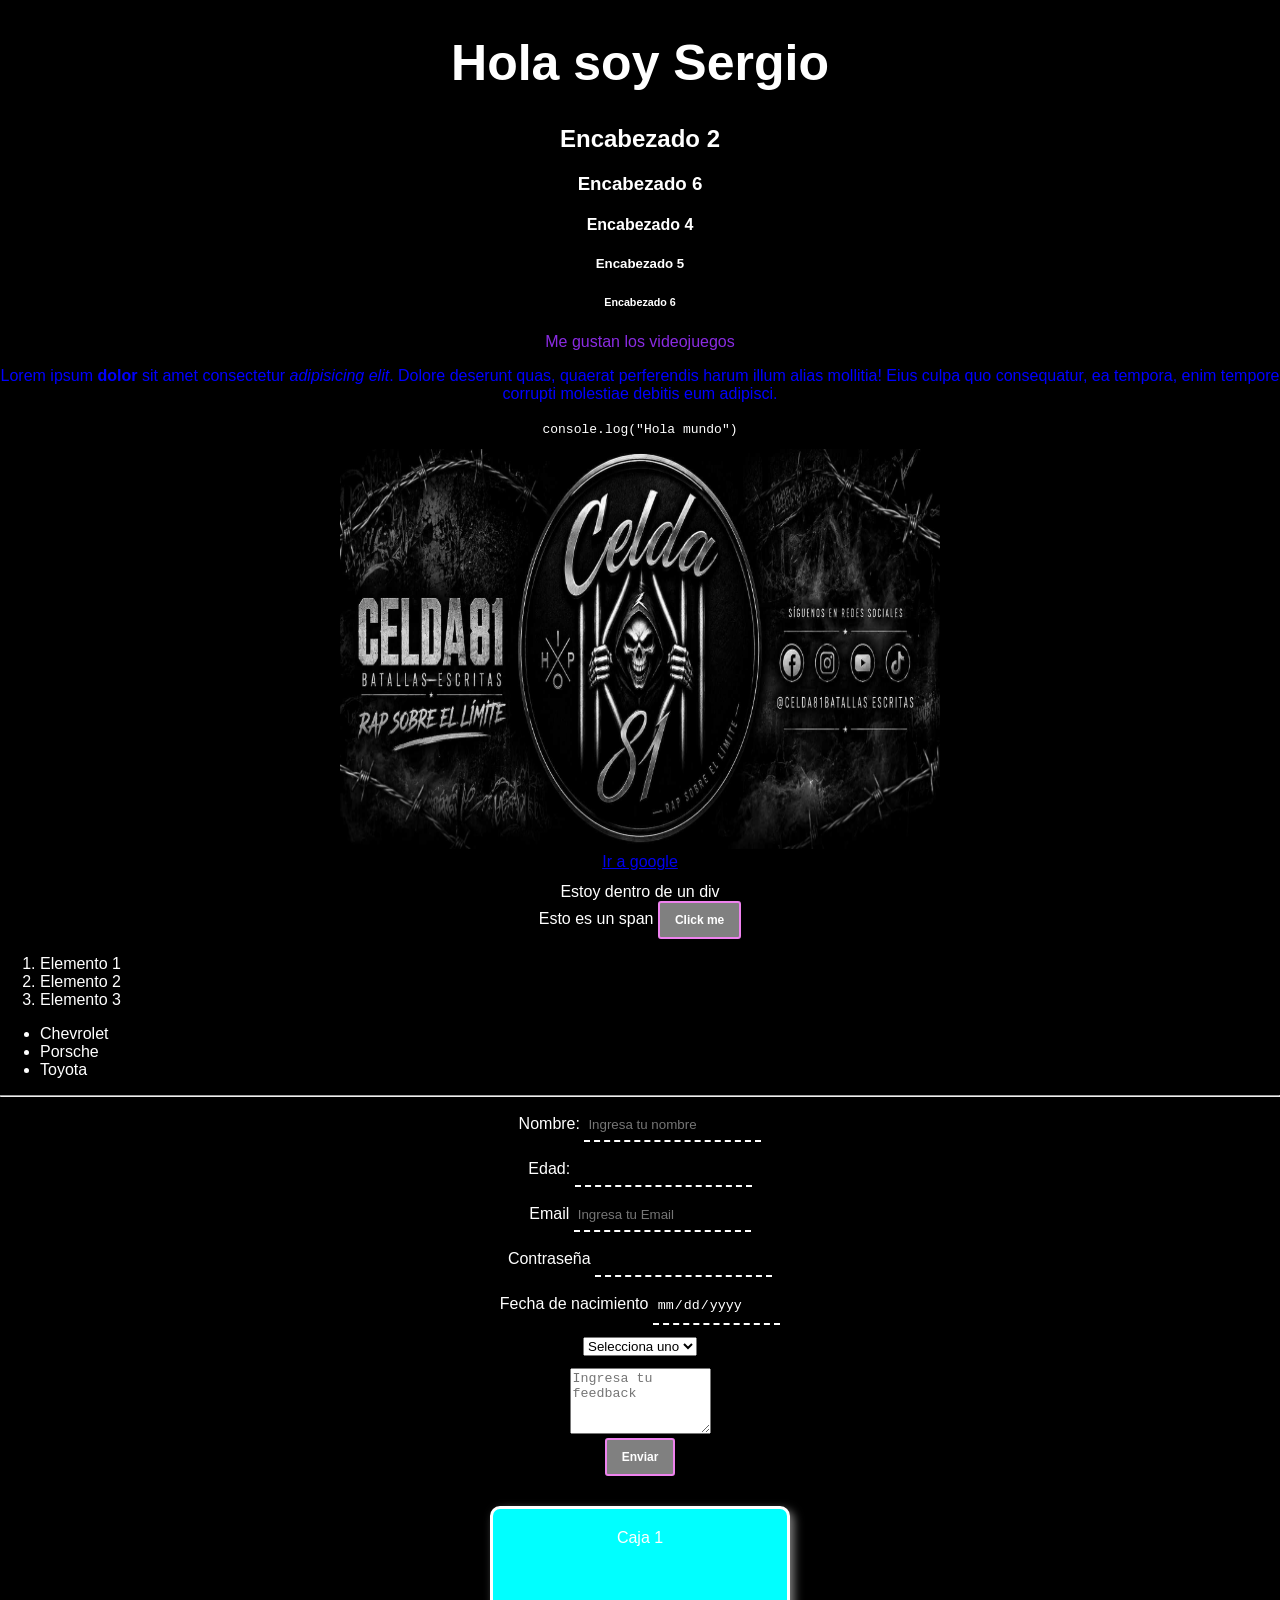
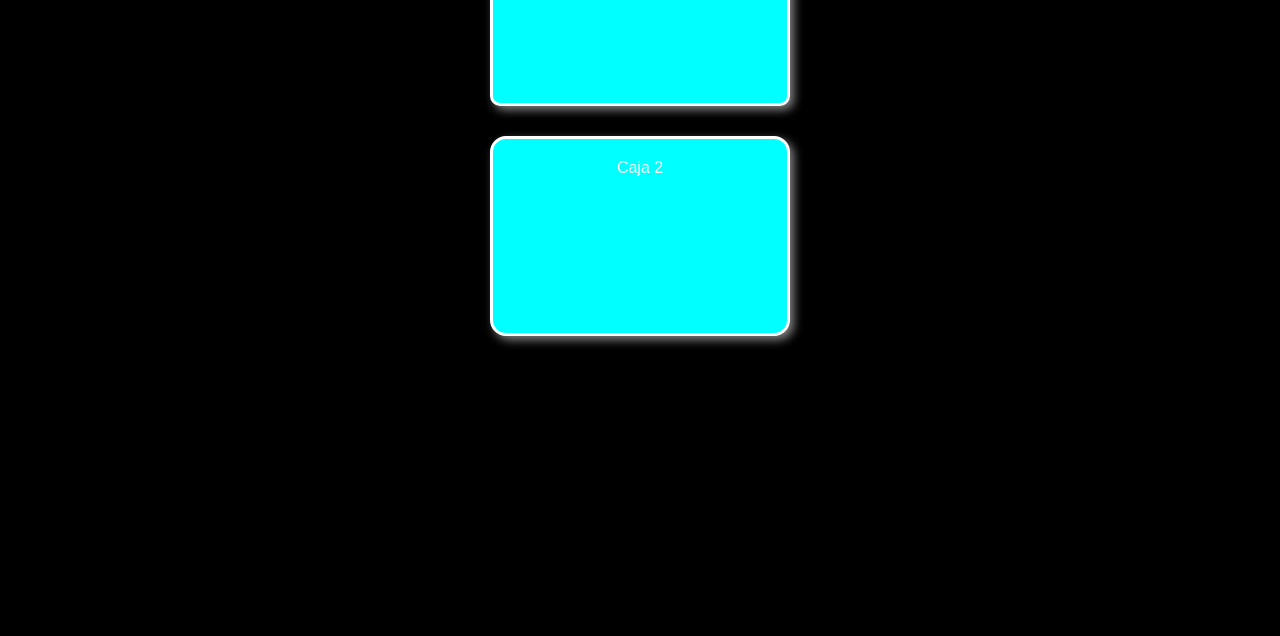
==== index.html @ 7386e425 "css-intermedio" ====
<!DOCTYPE html>
<html lang="es">

<head>
    <title>Paso a Paso</title>
    <link rel="stylesheet" href="cssbase.css">
    <link rel="stylesheet" href="styles.css">
</head>

<body>
    <h1>Hola soy Sergio</h1>

    <h2>Encabezado 2</h2>

    <h3>Encabezado 6</h3>

    <h4>Encabezado 4</h4>

    <h5>Encabezado 5</h5>

    <h6>Encabezado 6</h6>

    <p id="parrafo-videojuegos">Me gustan los <span class="texto-bold">videojuegos</span></p>

    <p>Lorem ipsum <b>dolor</b> sit amet consectetur <i>adipisicing elit</i>. Dolore deserunt quas, quaerat perferendis
        harum illum alias mollitia! Eius culpa quo consequatur, ea tempora, enim tempore corrupti <span
            class="texto-bold">molestiae
            debitis</span> eum
        adipisci.</p>

    <code>
        console.log("Hola mundo")
    </code>

    <div>
        <img src="Encabezado_celda81.jpg" alt="celda81" width="1000px" height="500px">
    </div>

    <!-- links -->
    <a href="https://www.google.com/?hl=es&zx=1779303704860" target="_blank">Ir a google</a>

    <!-- Contenedores div, span -->
    <div>Estoy dentro de un div</div>

    <span>Esto es un span</span>

    <!-- boton -->
    <button>Click me</button>

    <!-- lista ol ordenada-->
    <ol>
        <li>Elemento 1</li>
        <li>Elemento 2</li>
        <li>Elemento 3</li>
    </ol>

    <!-- lista ul no ordenada -->
    <ul>
        <li>Chevrolet</li>
        <li>Porsche</li>
        <li>Toyota</li>
    </ul>

    <hr>
    <!-- Formulario -->
    <form method="dialog" onsubmit="alert ('Formulario enviado')">
        <div>
            <label for="name">Nombre:
                <input class="input-transparente" type="text" id="name" placeholder="Ingresa tu nombre">
            </label>
        </div>

        <div>
            <label for="age">Edad:
                <input class="input-transparente" type="number" placeholder="">
            </label>
        </div>

        <div>
            <label for="">Email
                <input class="input-transparente" type="email" id="email" placeholder="Ingresa tu Email">
            </label>
        </div>

        <div>
            <label for="password">Contraseña
                <input class="input-transparente" type="password" id="password">
            </label>
        </div>

        <div>
            <label for="birt-date">Fecha de nacimiento</label>
            <input class="input-transparente" type="date" id="birt-date">
        </div>


        <!-- select -->
        <div>
            <select id="car-bran">
                <option value="Car-bran">Selecciona uno</option>
                <option value="toyota">Toyota</option>
                <option value="chevrolet">Chevrolet</option>
                <option value="porsche">Porsche</option>
            </select>
        </div>
        <!-- text area -->
        <div>
            <label for="feedback">
                <textarea id="feedback" cols="15" rows="4" placeholder="Ingresa tu feedback"></textarea>
            </label>
        </div>

        <!-- submit -->
        <label for="submit">
            <input type="submit" value="Enviar">
        </label>
    </form>

    <div class="caja-1">
        Caja 1
    </div>

    <div class="caja-2">
        Caja 2
    </div>

</body>

</html>
---- cssbase.css ----
body {
    margin: 0;
    margin-bottom: 300px;
    font-family: 'Segoe UI', Tahoma, Geneva, Verdana, sans-serif;
    background-color: black;
    color: white;
    text-align: center;
}
---- styles.css ----
/* variables */
:root {
    --color-fondo-especial: aqua;
    --padding-cajas: 20px 10px;
    --radio-borde: 16px
}

body {
    margin: 0;
    margin-bottom: 300px;
    font-family: 'Segoe UI', Tahoma, Geneva, Verdana, sans-serif;
    background-color: black;
    color: white;
    text-align: center;
}

h1 {
    font-size: 50px;
}

p {
    color: blue;
}

img {
    width: 600px;
    height: 400px;
}

div {
    margin-top: 12px;
}

ul,
ol {
    text-align: start;
}

/* selector de id */
#parrafo-videojuegos {
    color: blueviolet;
}

/* Selector clase */
.texto-bol {
    font-size: 20px;
    font-weight: bold;
}

/* Cómo cambiar el tamaño de los contenedores Margin y padding
Bordes y su radio 
Border-box
Sombras
Variables
  */
.caja-1 {
    width: 300px;
    height: 200px;
    background-color: var(--color-fondo-especial);
    border: 3px solid white;
    border-radius: 10px;
    /* uso de padding con uso de doble valor */
    padding: 20px 10px;
    /* MARGIN PARA CENTRAR LA CAJA */
    margin: 30px auto;
    /* Para evitar que la caja cresca */
    box-sizing: border-box;
    /* para agregar sombras a la caja  */
    box-shadow: 4px 4px 10px grey;
}

.caja-2 {
    width: 300px;
    height: 200px;
    padding: var(--padding-cajas);
    background-color: var(--color-fondo-especial);
    border: 3px solid white;
    border-radius: var(--radio-borde);
    margin: 30px auto;
    /* Para evitar que la caja cresca */
    box-sizing: border-box;
    /* para agregar sombras a la caja  */
    box-shadow: 4px 4px 10px grey;
}

/* estilizar inputs */

button,
[type="submit"] {
    background-color: grey;
    font-size: 12px;
    padding: 10px 15px;
    border-radius: 3px;
    border: 2px solid violet;
    color: white;
    font-weight: 600;
}

.input-transparente {
    background-color: transparent;
    border: none;
    border-bottom: 2px dashed white;
    padding: 8px 4px;
    color: white;
}
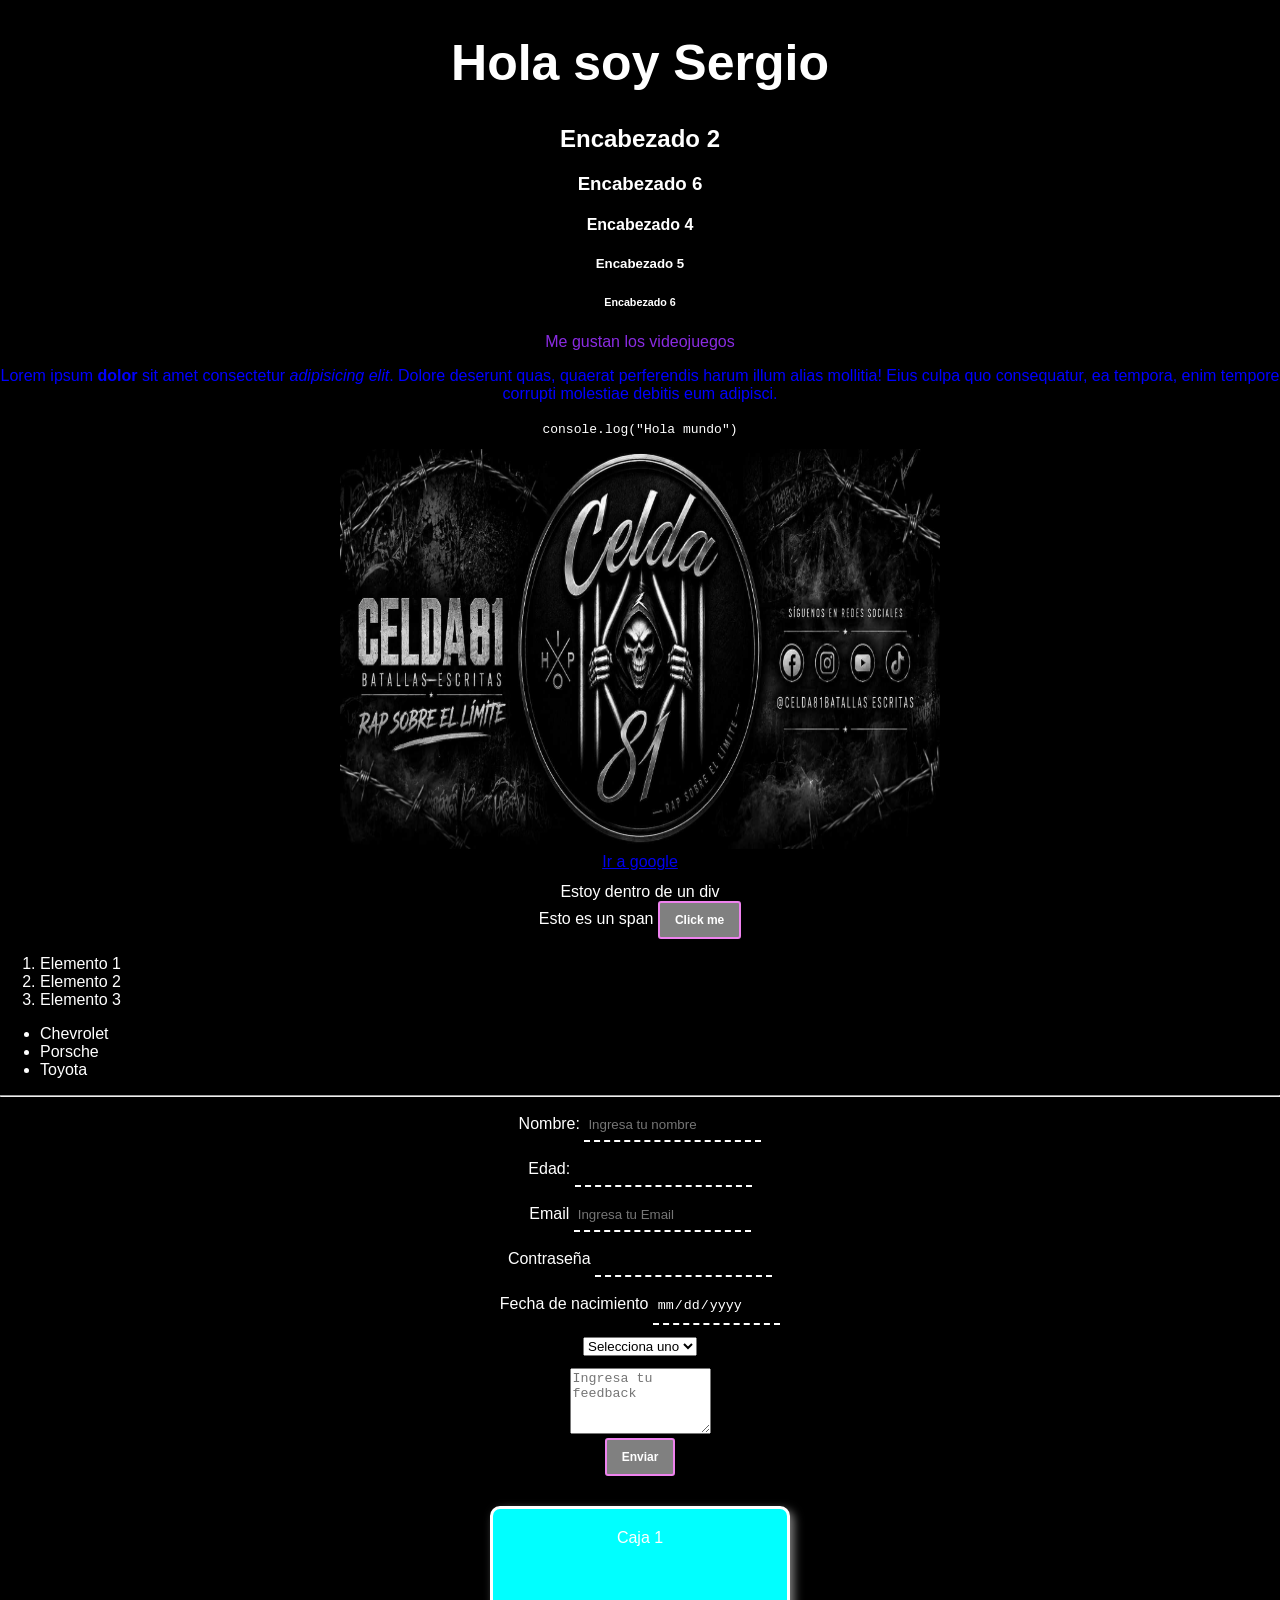
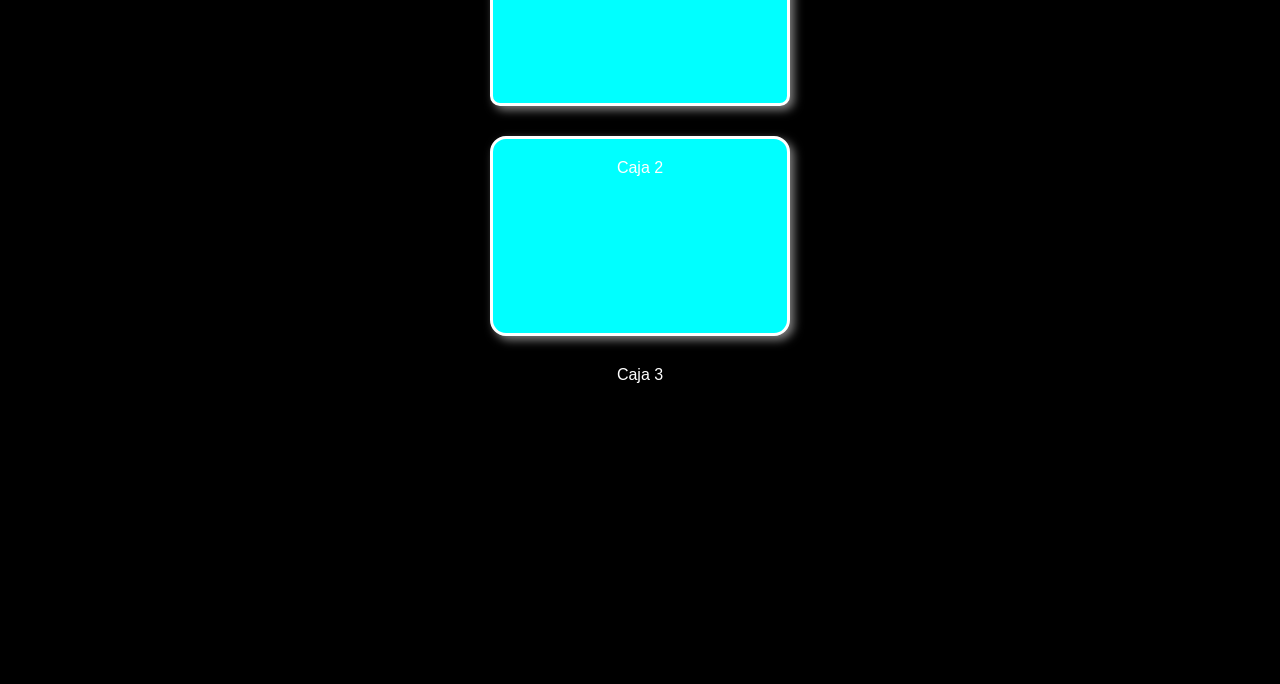
==== commit 16f5fdfe: "prueba" ====
--- a/index.html
+++ b/index.html
@@ -124,6 +124,10 @@
         Caja 2
     </div>
 
+    <div class="caja-3">
+        Caja 3
+    </div>
+
 </body>
 
 </html>
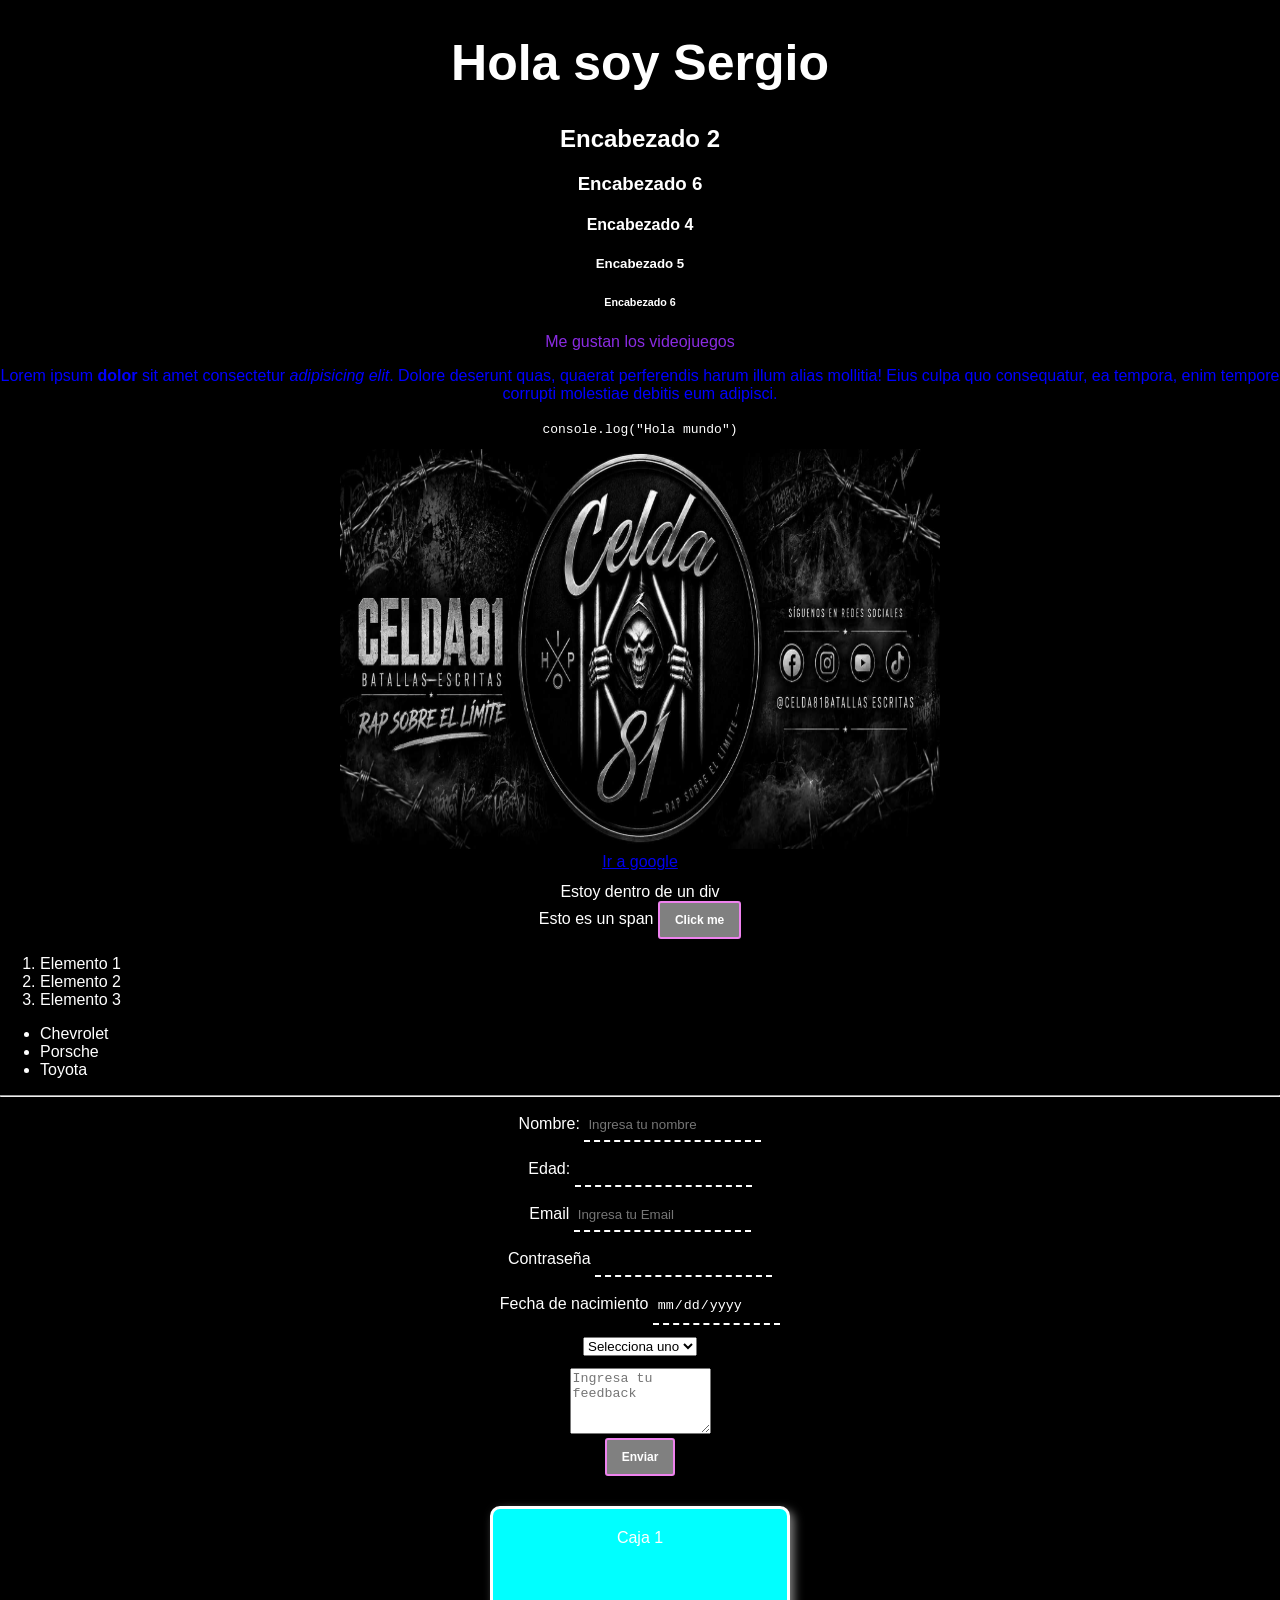
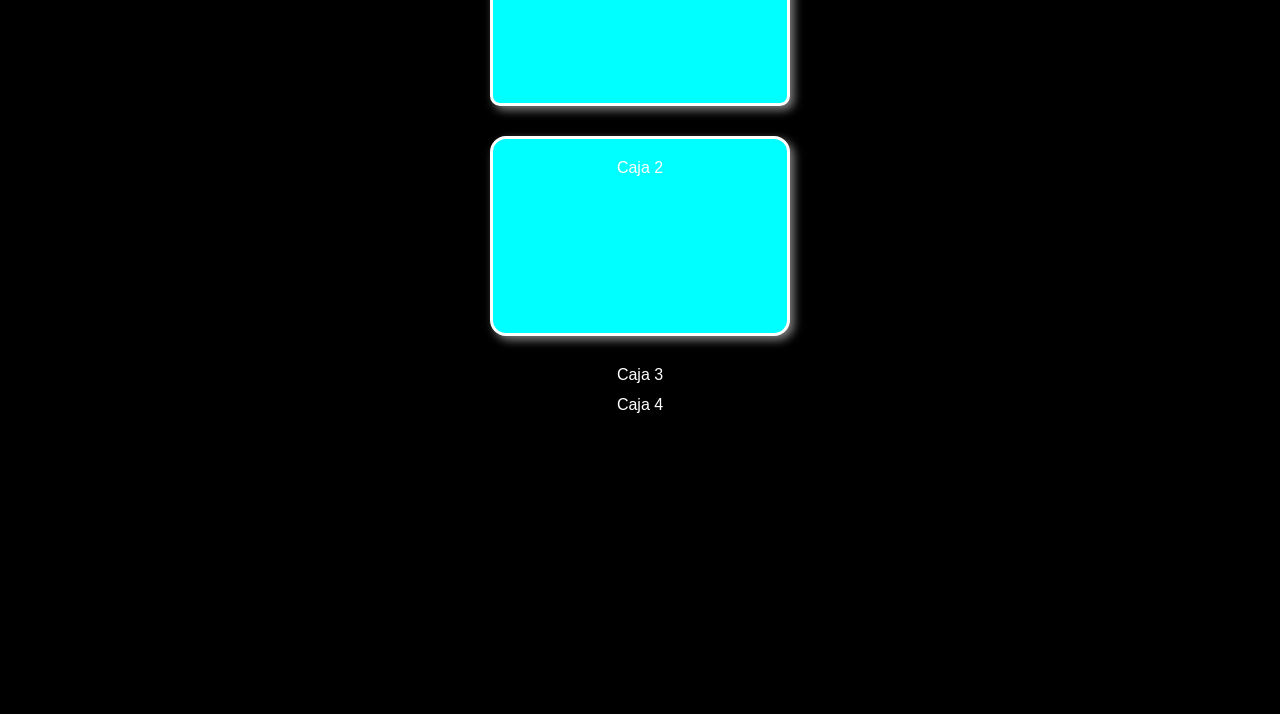
==== commit 37d5761f: "Caja-4" ====
--- a/index.html
+++ b/index.html
@@ -127,7 +127,10 @@
     <div class="caja-3">
         Caja 3
     </div>
-
+    
+    <div class="caja-4">
+        Caja 4
+    </div>
 </body>
 
 </html>
